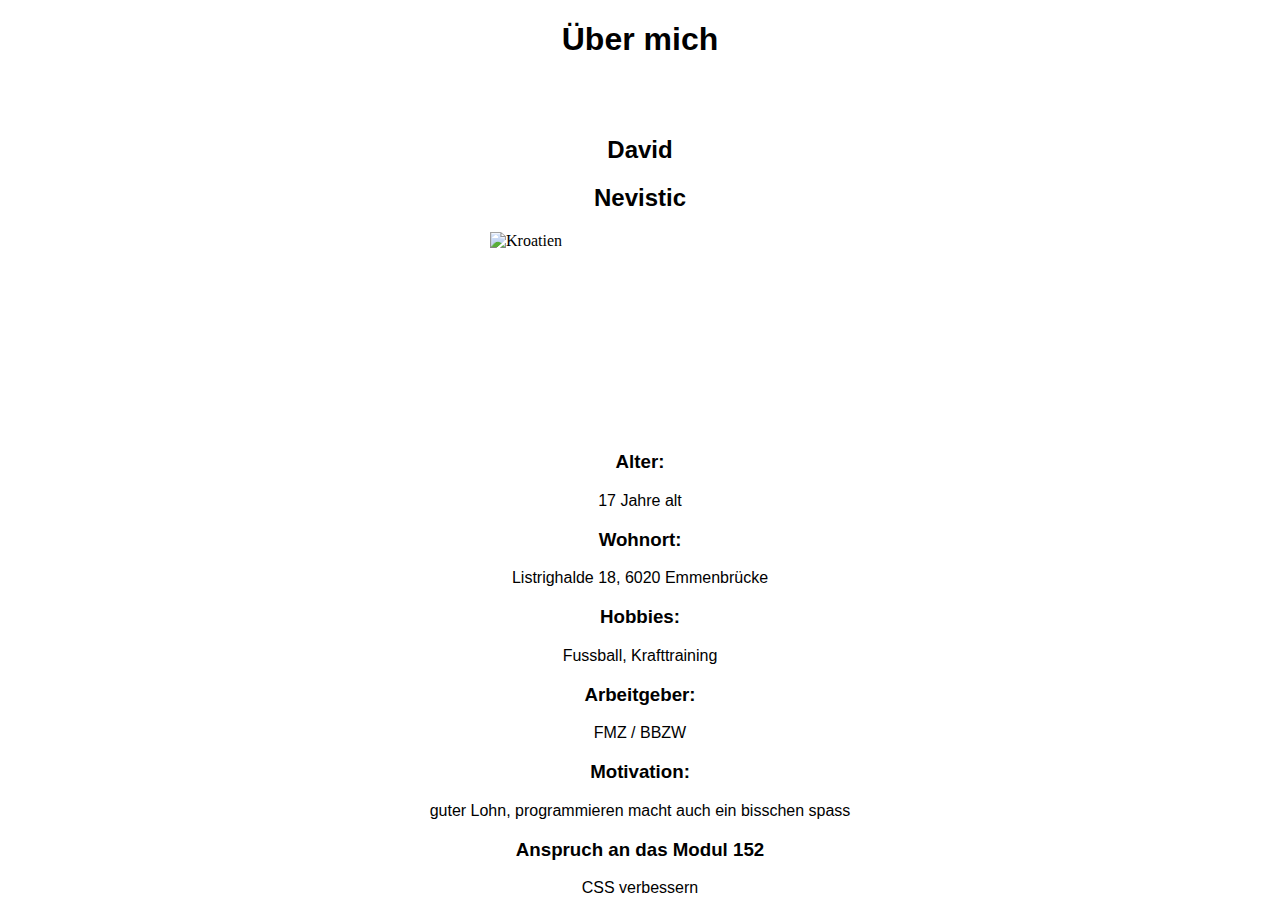
==== Uebungen/Uebung1.1/uebung1.1.html @ c0490ec0 "Aufgabe 1.1 fertig" ====
<!DOCTYPE html>
<html lang="en">

<head>
    <meta charset="UTF-8">
    <meta http-equiv="X-UA-Compatible" content="IE=edge">
    <meta name="viewport" content="width=device-width, initial-scale=1.0">
    <title>Vorstellungsseite</title>

    <style>
        h1 {
            text-align: center;
            font-family: Verdana, Geneva, Tahoma, sans-serif;
        }

        h2 {
            text-align: center;
            font-family: Verdana, Geneva, Tahoma, sans-serif;
        }

        .pers {
            text-align: center;
            font-family: Verdana, Geneva, Tahoma, sans-serif;
        }

        .beruf{
            text-align: center;
            font-family: Verdana, Geneva, Tahoma, sans-serif;
        }

        .center {
            display: block;
            margin-left: auto;
            margin-right: auto;
        }
    </style>
</head>

<body>
    <h1>Über mich</h1>
    <div>
        <br><br>
        <h2>David</h2>
        <h2>Nevistic</h2>
        <img src="https://upload.wikimedia.org/wikipedia/commons/thumb/1/1b/Flag_of_Croatia.svg/2000px-Flag_of_Croatia.svg.png"
            width="300px" height="165px" alt="Kroatien" class="center">
    </div>
    <br><br>
    <div>
        <div class="pers">
            <h3>Alter:</h3>
            <p>17 Jahre alt</p>
            <h3>Wohnort:</h3>
            <p>Listrighalde 18, 6020 Emmenbrücke</p>
            <h3>Hobbies:</h3>
            <p>Fussball, Krafttraining</p>
        </div>
        <div class="beruf">
            <h3>Arbeitgeber:</h3>
            <p>FMZ / BBZW</p>
            <h3>Motivation:</h3>
            <p>guter Lohn, programmieren macht auch ein bisschen spass</p>
            <h3>Anspruch an das Modul 152</h3>
            <p>CSS verbessern</p>
        </div>
    </div>

</body>

</html>
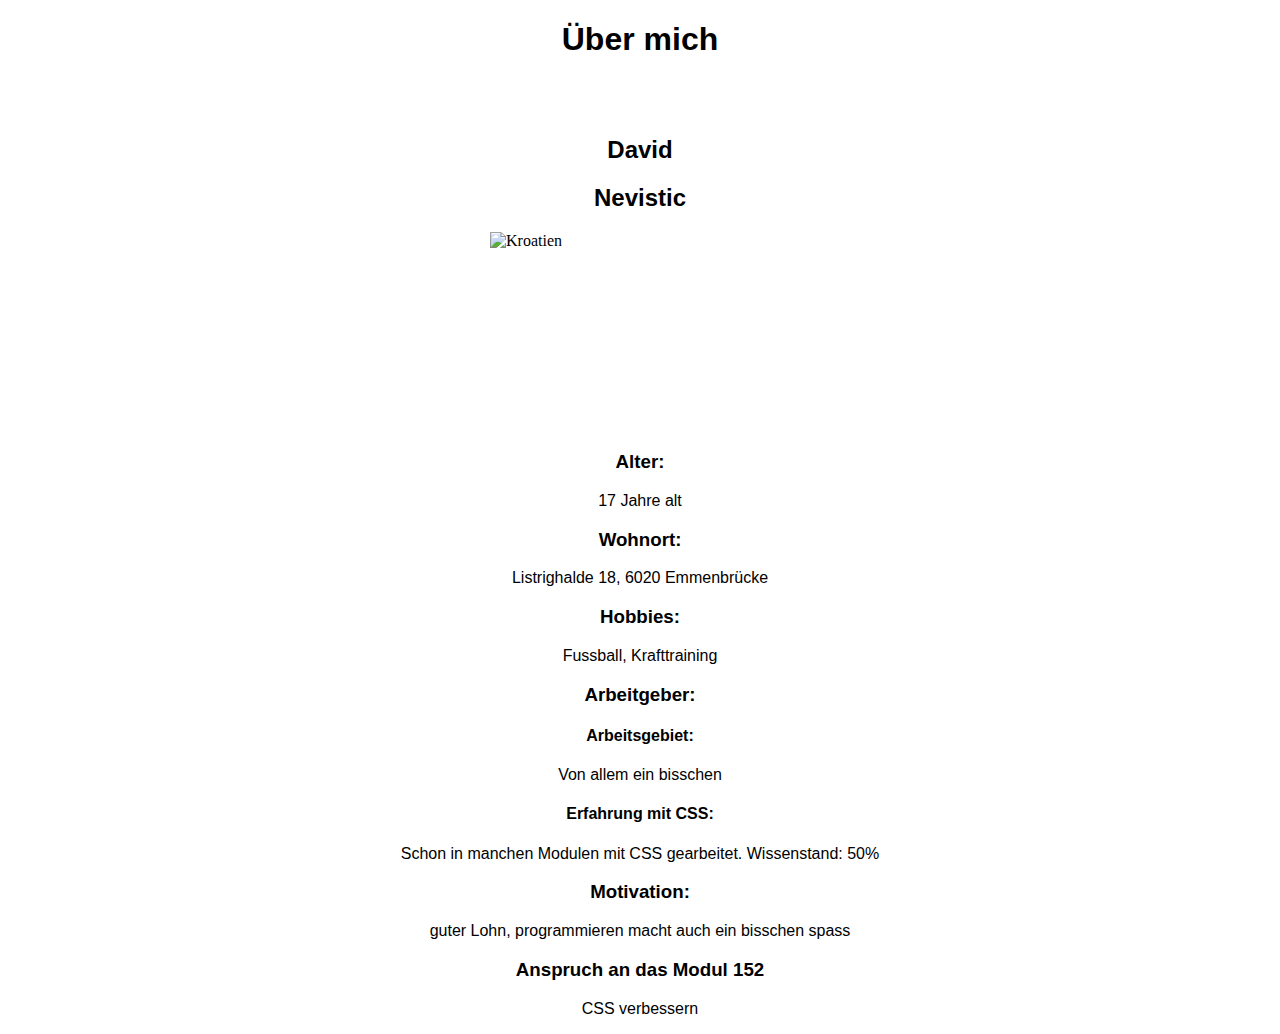
==== commit e840e877: "Aufgabe 1.1 fertig" ====
--- a/Uebungen/Uebung1.1/uebung1.1.html
+++ b/Uebungen/Uebung1.1/uebung1.1.html
@@ -57,7 +57,10 @@
         </div>
         <div class="beruf">
             <h3>Arbeitgeber:</h3>
-            <p>FMZ / BBZW</p>
+            <h4>Arbeitsgebiet:</h4>
+            <p>Von allem ein bisschen</p>
+            <h4>Erfahrung mit CSS:</h4>
+            <p>Schon in manchen Modulen mit CSS gearbeitet. Wissenstand: 50%</p>
             <h3>Motivation:</h3>
             <p>guter Lohn, programmieren macht auch ein bisschen spass</p>
             <h3>Anspruch an das Modul 152</h3>
